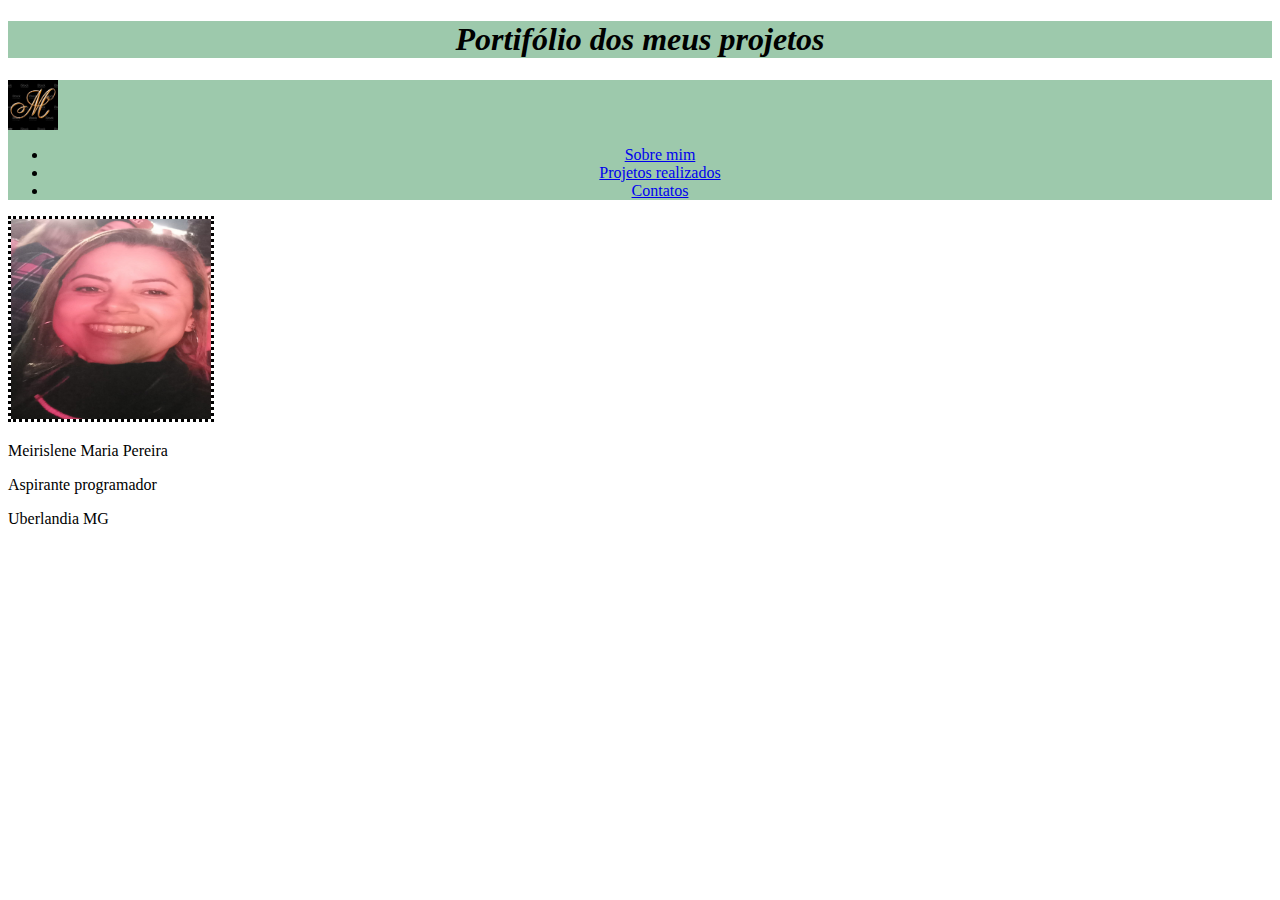
==== index.html @ 47224418 "projeto final" ====
<!DOCTYPE html>
<html lang="pt">
<head>
    <meta charset="UTF-8">
    <meta name="viewport" content="width=device-width, initial-scale=1.0">
    <title>projeto final</title>
    <link rel="stylesheet" href="style.css">
</head>
<body>

    <h1>Portifólio dos meus projetos</h1>


    <header>
        

        <nav class="navergação">

            <img src="imagem/istockphoto-1278362080-2048x2048.jpg" alt="">

            <ul class="navbar">

                <li class="item">
                    <a href="sobre.html">Sobre mim</a>
                </li>

                <li class="item">
                    <a href="link">Projetos realizados</a>
                </li>

                <li class="item">
                    <a href="link"> Contatos</a>
                </li>

            </ul>

        </nav>

    </header>

        <div class="foto">

            <img src="imagem/WhatsApp Image 2023-06-14 at 16.24.55.jpeg" alt="">

            <p>Meirislene Maria Pereira</p>
            <p>Aspirante programador</p>
            <p> Uberlandia MG</p>
           

        </div>

    
    
</body>
</html>
---- style.css ----
h1{
    font-style: italic;
    text-align: center;
    background-color: #9dc9ac;
}


header {
    border: #9dc9ac;
    background-color: #9dc9ac;
    float:relative;
    text-align: center;
}

header nav img{
    width: 50px;
    height: 50px;
    display: flex;
    justify-content: left;
}


.nav ul li{
    margin: 40px;
    display: flex;
    float: right;
}


.foto img{
    border-style: dotted;
    width: 200px;
    height: 200px;
    text-align: center;

}
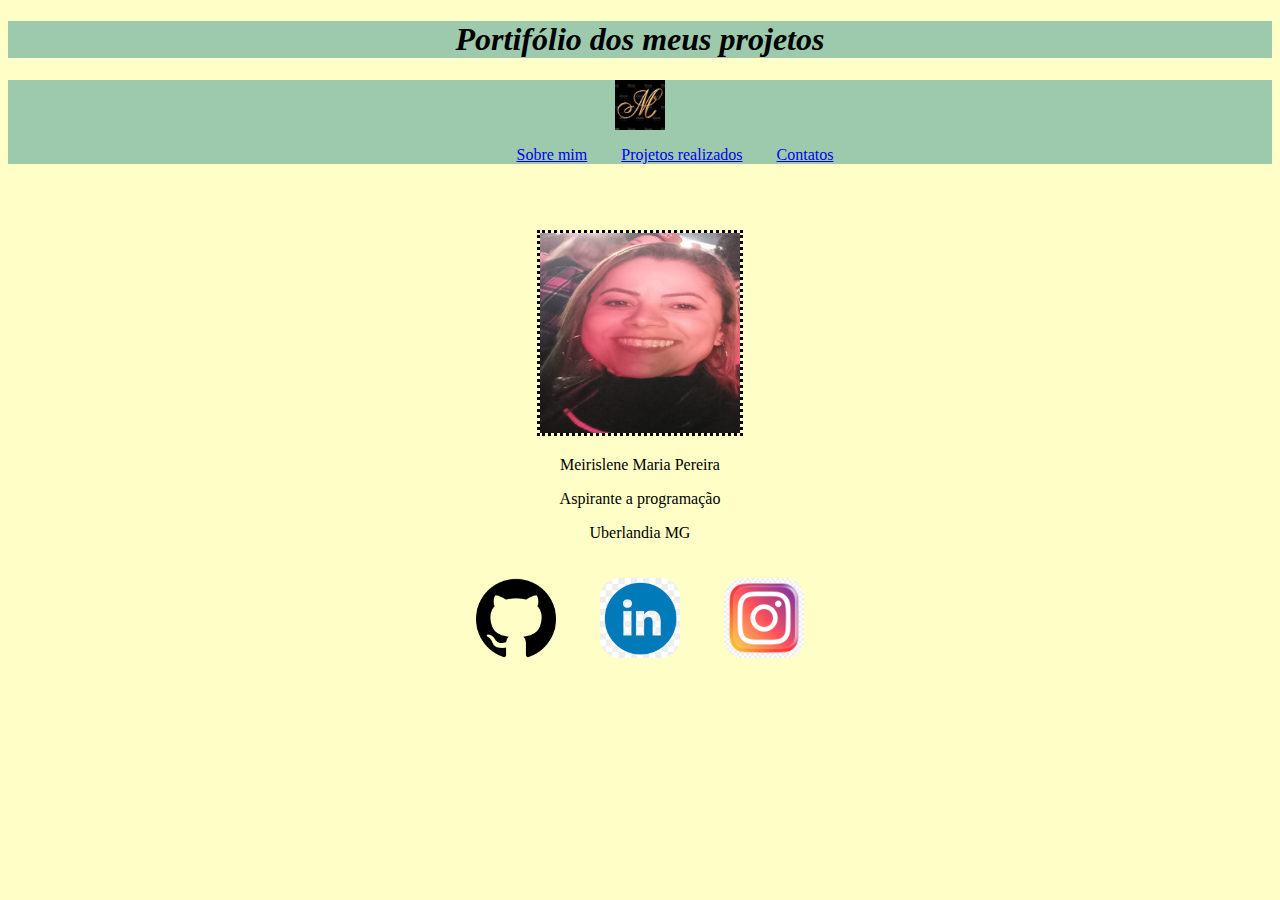
==== commit 94513b16: "projeto final" ====
--- a/index.html
+++ b/index.html
@@ -38,18 +38,32 @@
 
     </header>
 
+    <div class="link">
+
         <div class="foto">
 
             <img src="imagem/WhatsApp Image 2023-06-14 at 16.24.55.jpeg" alt="">
 
             <p>Meirislene Maria Pereira</p>
-            <p>Aspirante programador</p>
+            <p>Aspirante a programação</p>
             <p> Uberlandia MG</p>
            
 
         </div>
 
-    
+        <div class="bnt">
+            <a href=""><img src="./imagem/25231.png" alt=""></a>
+            <a href=""><img src="./imagem/linkedin-png-picture-5a3c18567d0457.7108240415138878305121.jpg" alt=""></a>
+            <a href=""><img src="imagem/instagram.png" alt=""></a>
+        </div>
+
+    </div>
+
+        
+        
+
+
+
     
 </body>
 </html>--- a/style.css
+++ b/style.css
@@ -10,6 +10,7 @@
     background-color: #9dc9ac;
     float:relative;
     text-align: center;
+
 }
 
 header nav img{
@@ -17,13 +18,15 @@
     height: 50px;
     display: flex;
     justify-content: left;
+    margin: auto;
 }
 
-
-.nav ul li{
-    margin: 40px;
-    display: flex;
-    float: right;
+header nav ul li {
+    display: inline-block;
+    margin-left: 30px;
+}
+body{
+    background-color: #fffec7;
 }
 
 
@@ -31,6 +34,31 @@
     border-style: dotted;
     width: 200px;
     height: 200px;
+    margin-top:50px;
+    
+}
+p{
     text-align: center;
+}
 
+.bnt a img{
+    text-align: center;
+    margin: 20px;
+    width: 80px;
+    height: 80px;
+    border-radius: 20px;
+     
+}
+.foto {
+    text-align: center;
+}
+
+.link {
+    display: flex;
+    justify-content: center;
+    flex-direction: column;
+    
+}
+.bnt {
+    text-align: center;
 }